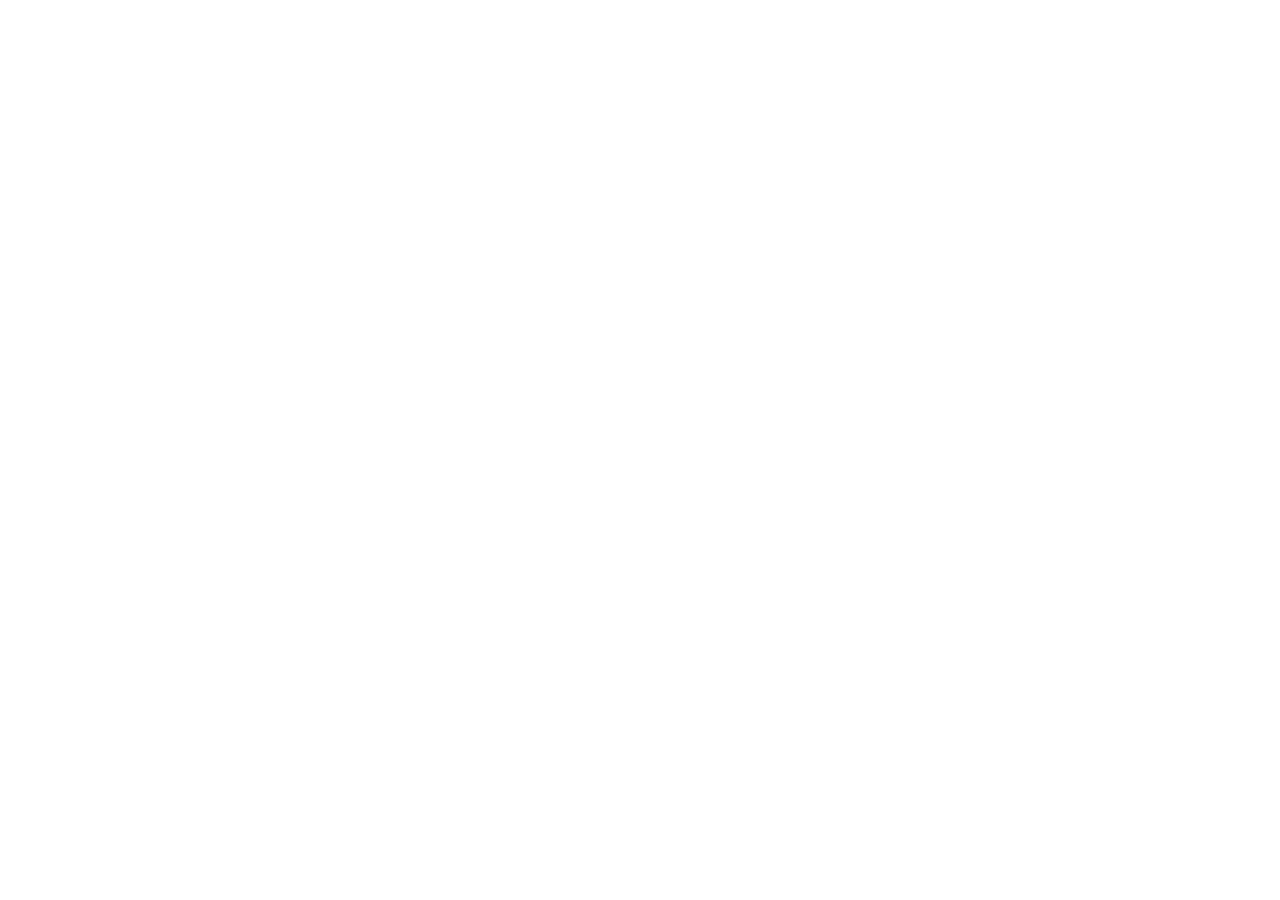
==== advanced.html @ 01b754d7 "added html to all 3 files, largely finished search.html" ====
<!DOCTYPE html>
<html lang="en">
<head>
    <meta charset="UTF-8">
    <meta name="viewport" content="width=device-width, initial-scale=1.0">
    <title>Google Advanced Search</title>
</head>
<body>
    
</body>
</html>
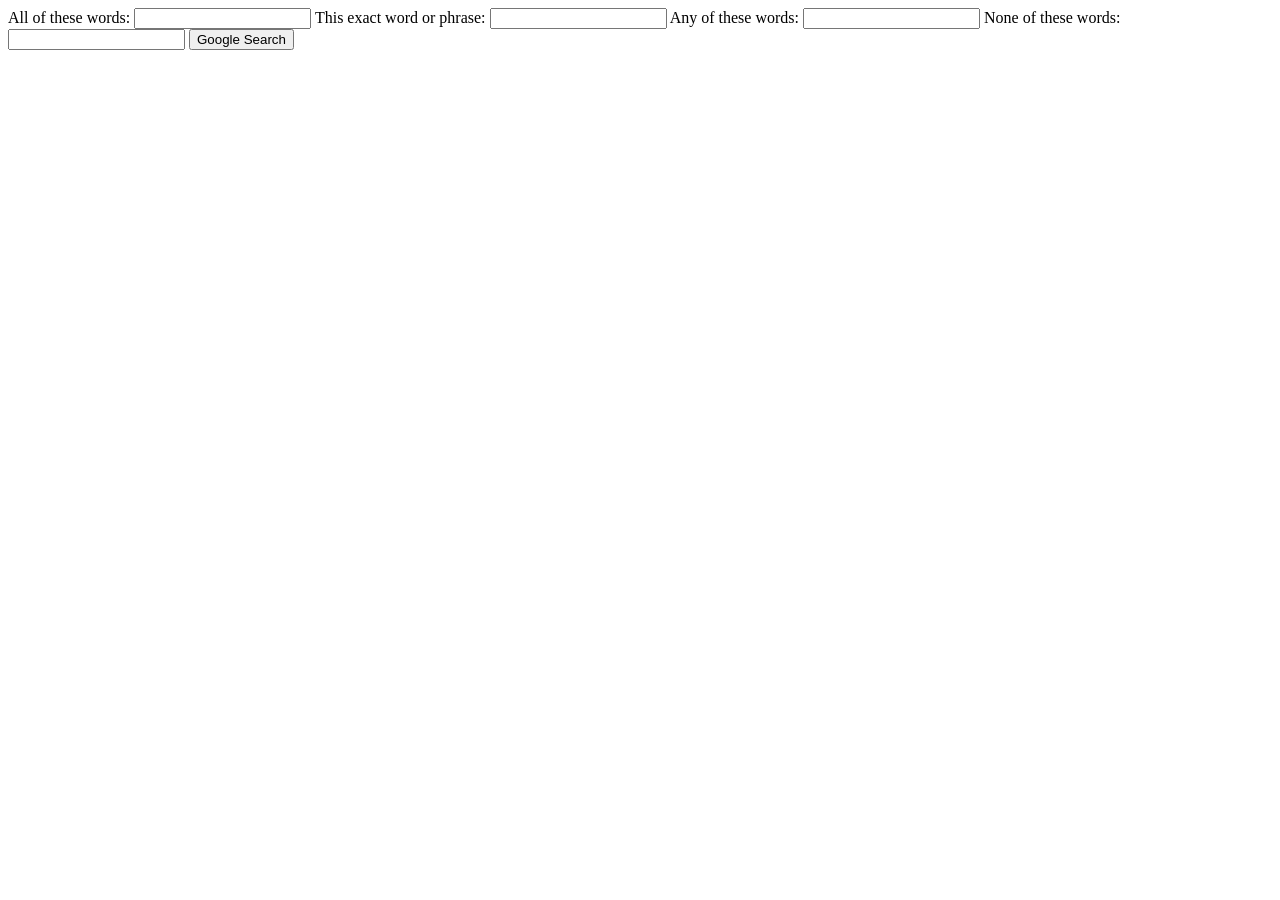
==== commit 8c30f1c5: "largely finished the html part of advanced.html" ====
--- a/advanced.html
+++ b/advanced.html
@@ -3,9 +3,20 @@
 <head>
     <meta charset="UTF-8">
     <meta name="viewport" content="width=device-width, initial-scale=1.0">
+    <link rel="stylesheet" href="style.css">
     <title>Google Advanced Search</title>
 </head>
 <body>
-    
+    <form action="https://www.google.com/search">
+        <label>All of these words:</label>
+        <input type="text" name="as_q">
+        <label>This exact word or phrase:</label>
+        <input type="text" name="as_epq">
+        <label>Any of these words:</label>
+        <input type="text" name="as_oq">
+        <label>None of these words:</label>
+        <input type="text" name="as_eq">
+        <input type="submit" value="Google Search">
+    </form>
 </body>
 </html>
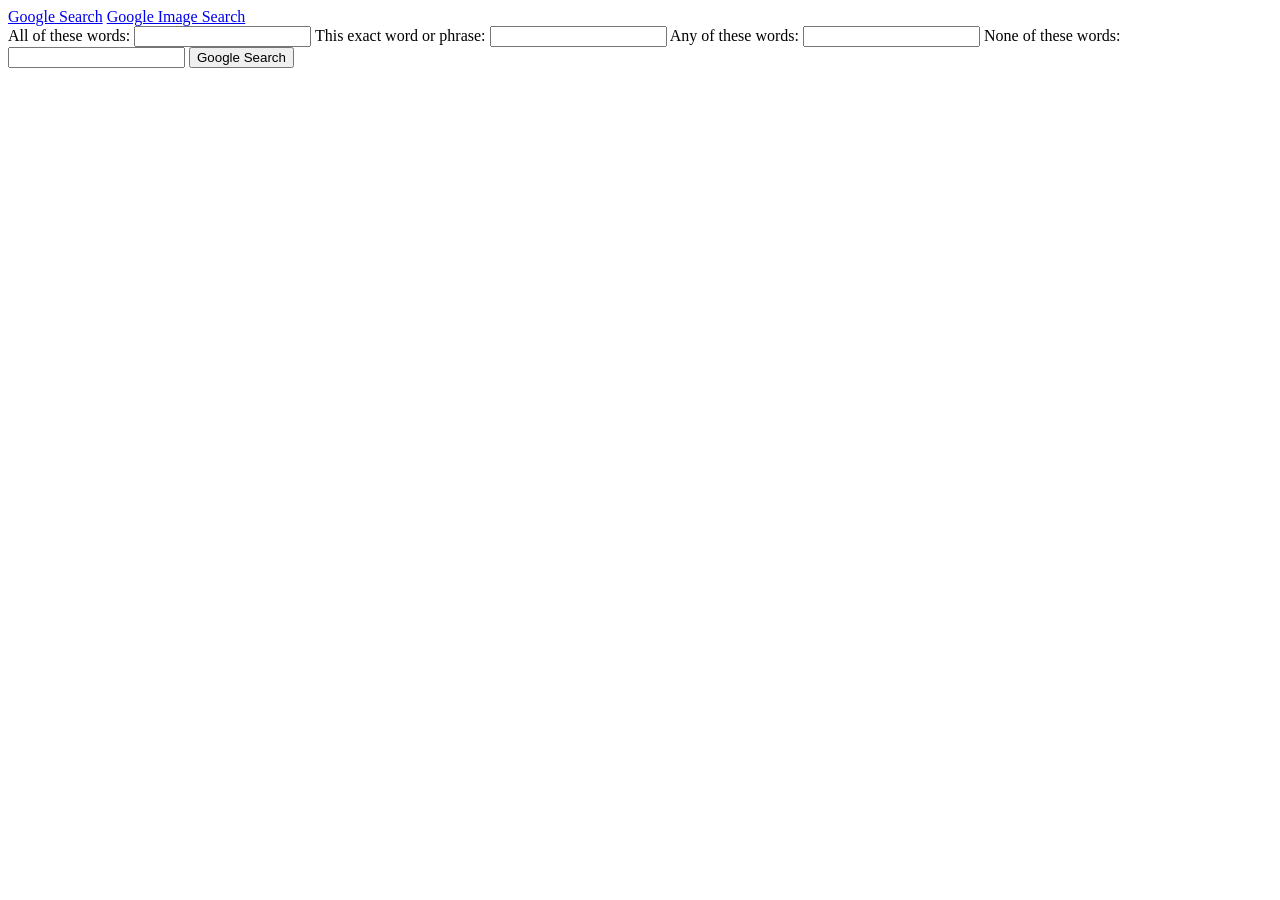
==== commit 1216a142: "added a navigation bar to advanced.html" ====
--- a/advanced.html
+++ b/advanced.html
@@ -7,16 +7,24 @@
     <title>Google Advanced Search</title>
 </head>
 <body>
-    <form action="https://www.google.com/search">
-        <label>All of these words:</label>
-        <input type="text" name="as_q">
-        <label>This exact word or phrase:</label>
-        <input type="text" name="as_epq">
-        <label>Any of these words:</label>
-        <input type="text" name="as_oq">
-        <label>None of these words:</label>
-        <input type="text" name="as_eq">
-        <input type="submit" value="Google Search">
-    </form>
+    <footer>
+        <nav>
+            <a href="search.html">Google Search</a>
+            <a href="image.html">Google Image Search</a>
+        </nav>
+    </footer>
+    <main>
+        <form action="https://www.google.com/search">
+            <label>All of these words:</label>
+            <input type="text" name="as_q">
+            <label>This exact word or phrase:</label>
+            <input type="text" name="as_epq">
+            <label>Any of these words:</label>
+            <input type="text" name="as_oq">
+            <label>None of these words:</label>
+            <input type="text" name="as_eq">
+            <input type="submit" value="Google Search">
+        </form>
+    </main>
 </body>
 </html>
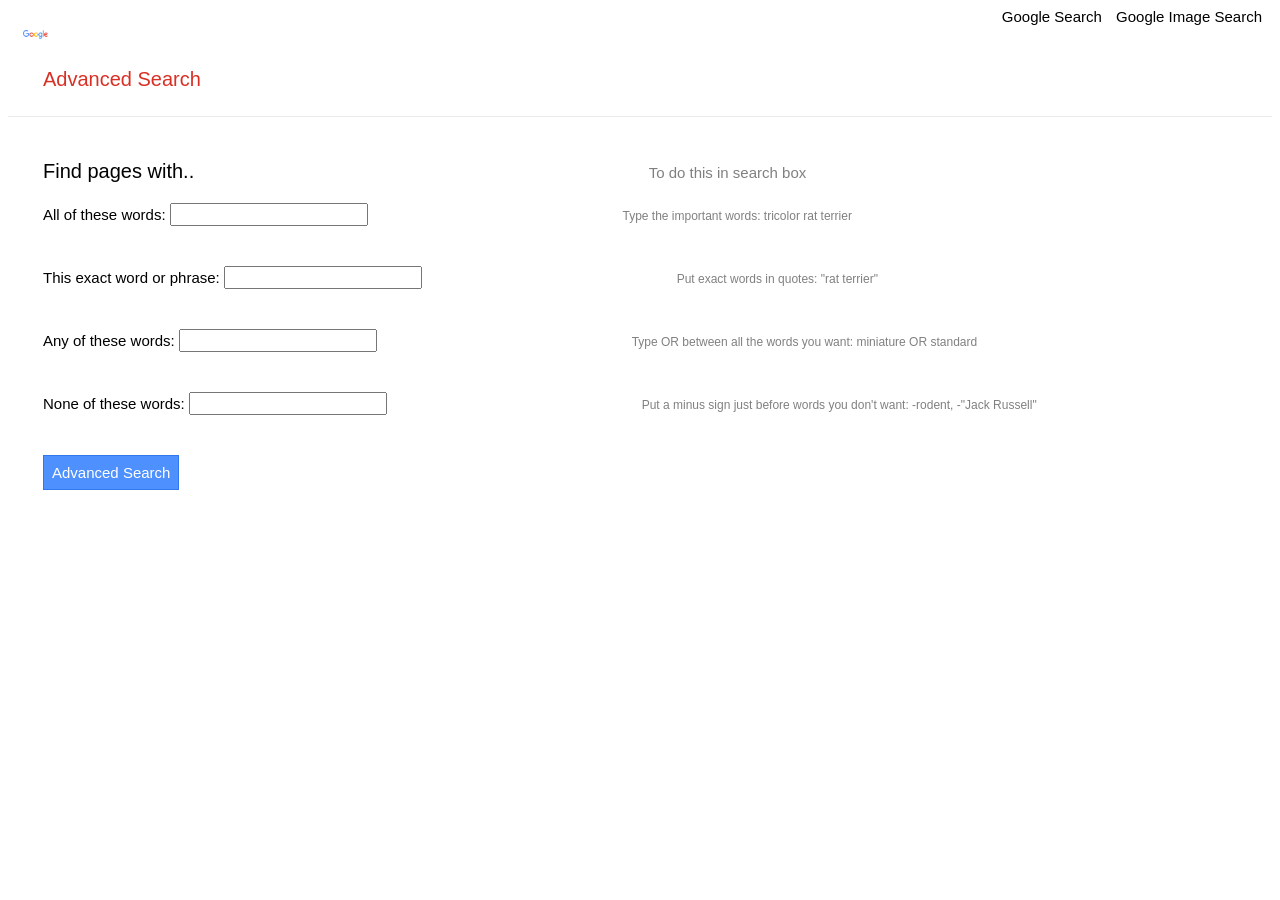
==== commit 4a7f9af2: "added CSS to advanced.html" ====
--- a/advanced.html
+++ b/advanced.html
@@ -3,7 +3,7 @@
 <head>
     <meta charset="UTF-8">
     <meta name="viewport" content="width=device-width, initial-scale=1.0">
-    <link rel="stylesheet" href="style.css">
+    <link rel="stylesheet" href="advanced.css">
     <title>Google Advanced Search</title>
 </head>
 <body>
@@ -12,19 +12,31 @@
             <a href="search.html">Google Search</a>
             <a href="image.html">Google Image Search</a>
         </nav>
+        <img src="images/googlelogo.png">
     </footer>
     <main>
-        <form action="https://www.google.com/search">
-            <label>All of these words:</label>
-            <input type="text" name="as_q">
-            <label>This exact word or phrase:</label>
-            <input type="text" name="as_epq">
-            <label>Any of these words:</label>
-            <input type="text" name="as_oq">
-            <label>None of these words:</label>
-            <input type="text" name="as_eq">
-            <input type="submit" value="Google Search">
-        </form>
+        <div id='appbar'>
+            <label id="title_label">Advanced Search</label>
+        </div>
+        <div class="gy3Eif"></div><br>
+        <div id="form">
+            <label id='label'>Find pages with..</label> <label style='font-size: 15px; font-family: Roboto, Arial, sans-serif; margin-left: 450px;'class="search_box_labels">To do this in search box</label><br>
+            <form action="https://www.google.com/search">
+                <label>All of these words:</label> 
+                <input class='text_inputs' type="text" name="as_q">
+                <label class="search_box_labels">Type the important words:  tricolor rat terrier</label><br>
+                <label>This exact word or phrase:</label>
+                <input class='text_inputs' type="text" name="as_epq">
+                <label class="search_box_labels">Put exact words in quotes:  "rat terrier"</label><br>
+                <label>Any of these words:</label>
+                <input class='text_inputs' type="text" name="as_oq">
+                <label class="search_box_labels">Type OR between all the words you want:  miniature OR standard</label><br>
+                <label>None of these words:</label>
+                <input class='text_inputs' type="text" name="as_eq">
+                <label class="search_box_labels">Put a minus sign just before words you don't want:  -rodent, -"Jack Russell"</label><br>
+                <input id='submit' type="submit" value="Advanced Search">
+            </form>
+        </div>
     </main>
 </body>
 </html>
--- a/advanced.css
+++ b/advanced.css
@@ -0,0 +1,56 @@
+
+img {
+    width: 2%;
+    margin-left: 15px;
+}
+
+nav, a {
+    text-align: right;
+    color: black;
+    font-family: Arial, Helvetica, sans-serif;
+    font-size: 15px;
+    text-decoration: none;
+    margin-left: 5px;
+    margin-right: 5px;
+}
+a:hover {
+    text-decoration: underline;
+}
+#title_label {
+    font-size: 100%;
+    color: #d93025;
+    font-family: Arial, Helvetica, sans-serif;
+}
+#appbar {
+    font-size: 20px;
+    margin: 25px 35px;
+}
+.gy3Eif {
+    border-bottom: 1px solid #ebebeb;
+}
+#form {
+    margin: 25px 35px;
+    font-family: Roboto, Arial, sans-serif;
+}
+#submit {
+    background-color: #4d90fe;
+    border: 1px solid #3079ed;
+    color: white;
+    padding: 8px;
+}
+
+#label {
+    font-size: 20px;
+}
+
+input, label {
+    font-size: 15px;
+    margin-top: 20px;
+    margin-bottom: 20px;
+}
+
+.search_box_labels {
+    margin-left: 250px;
+    font-size: 75%;
+    color: gray;
+}
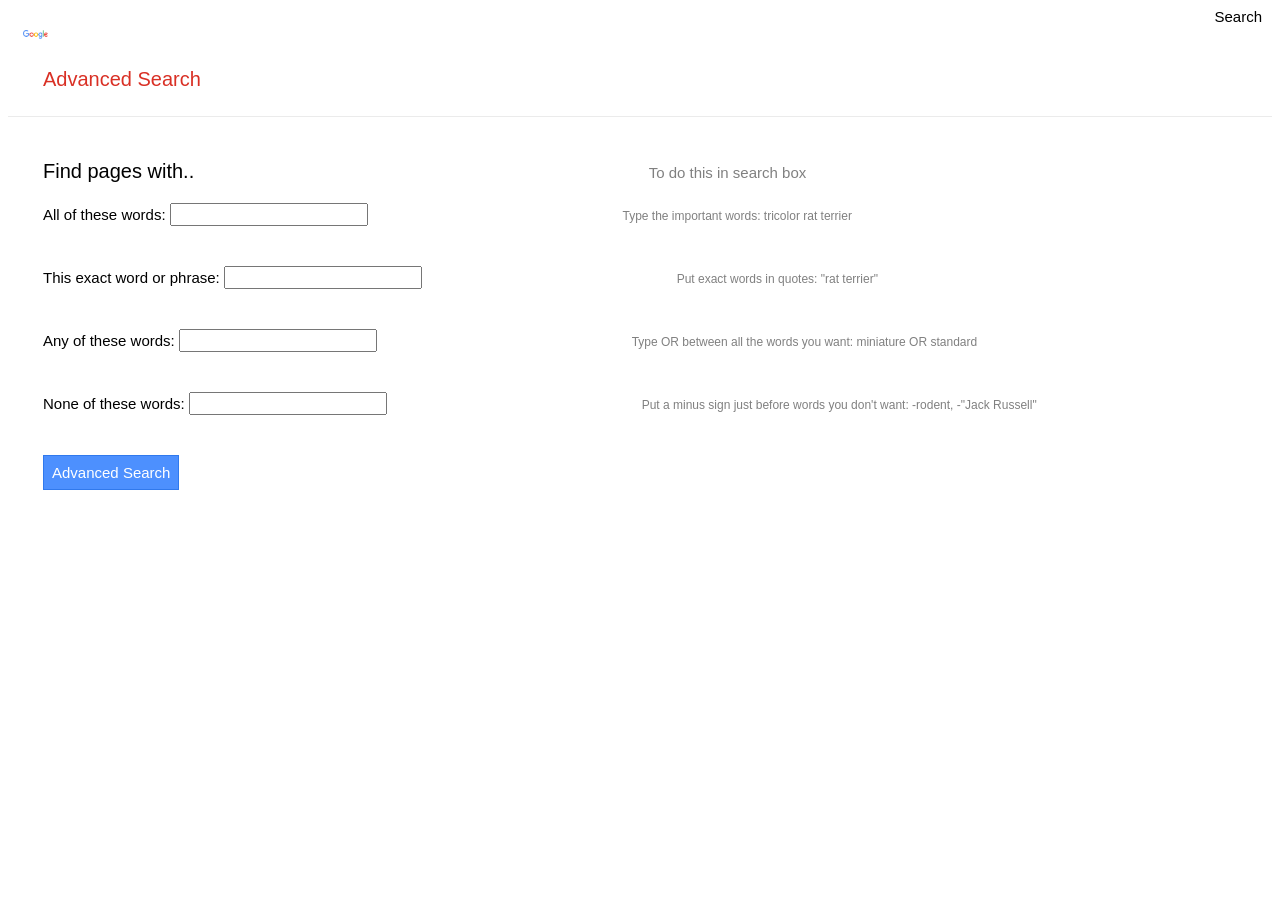
==== commit 8c46697d: "made final touches" ====
--- a/advanced.html
+++ b/advanced.html
@@ -9,8 +9,7 @@
 <body>
     <footer>
         <nav>
-            <a href="search.html">Google Search</a>
-            <a href="image.html">Google Image Search</a>
+            <a href="search.html">Search</a>
         </nav>
         <img src="images/googlelogo.png">
     </footer>
